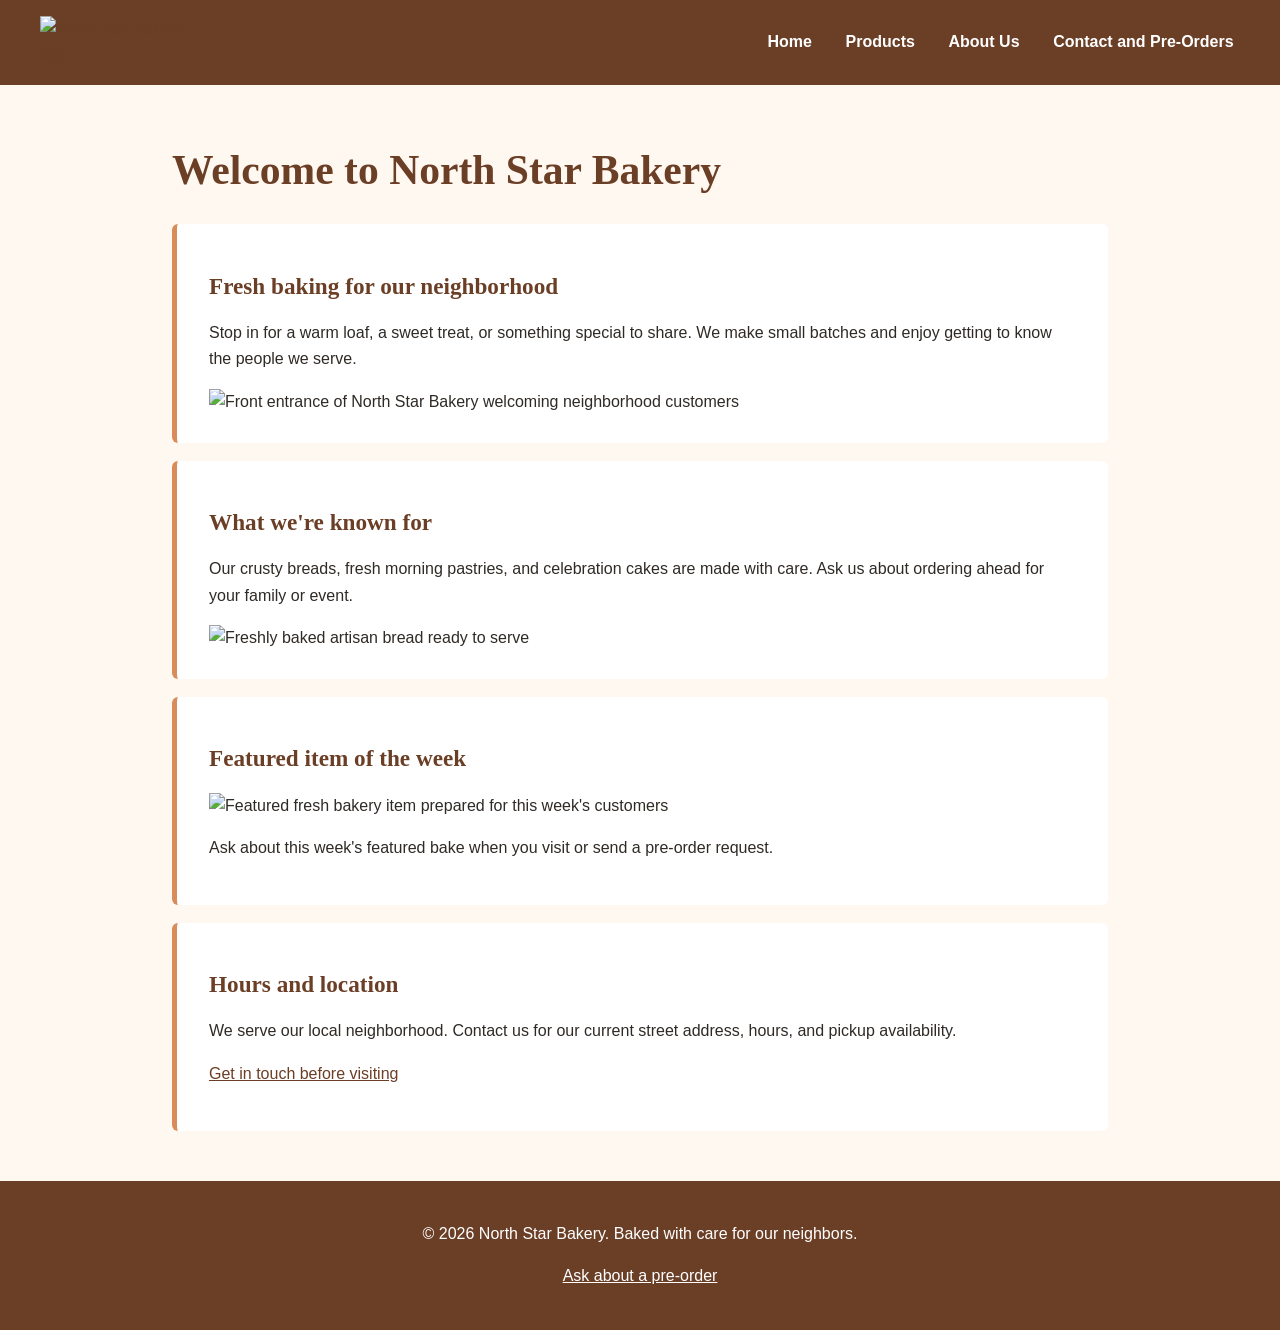
==== index.html @ f8b326cf "Add files via upload" ====
<!DOCTYPE html>
<html lang="en">
<head>
  <meta charset="UTF-8">
  <meta name="viewport" content="width=device-width, initial-scale=1.0">
  <title>Home | North Star Bakery</title>
  <link rel="stylesheet" href="styles.css">
</head>
<body>
  <header>
    <a href="index.html"><img src="media/bakery-logo.png" alt="North Star Bakery logo" width="160"></a>
    <nav aria-label="Main navigation">
      <ul>
        <li><a href="index.html">Home</a></li>
        <li><a href="products.html">Products</a></li>
        <li><a href="about.html">About Us</a></li>
        <li><a href="contact.html">Contact and Pre-Orders</a></li>
      </ul>
    </nav>
  </header>
  <main>
    <h1>Welcome to North Star Bakery</h1>
    <section aria-labelledby="welcome-heading">
      <h2 id="welcome-heading">Fresh baking for our neighborhood</h2>
      <p>Stop in for a warm loaf, a sweet treat, or something special to share. We make small batches and enjoy getting to know the people we serve.</p>
      <img src="media/bakery-storefront.jpg" alt="Front entrance of North Star Bakery welcoming neighborhood customers" width="600">
    </section>
    <section aria-labelledby="known-heading">
      <h2 id="known-heading">What we're known for</h2>
      <p>Our crusty breads, fresh morning pastries, and celebration cakes are made with care. Ask us about ordering ahead for your family or event.</p>
      <img src="media/bakery-bread.jpg" alt="Freshly baked artisan bread ready to serve" width="480">
    </section>
    <section aria-labelledby="featured-heading">
      <h2 id="featured-heading">Featured item of the week</h2>
      <picture>
        <source media="(max-width: 600px)" srcset="media/bakery-feature-small.jpg">
        <img src="media/bakery-feature-large.jpg" alt="Featured fresh bakery item prepared for this week's customers" width="650">
      </picture>
      <p>Ask about this week's featured bake when you visit or send a pre-order request.</p>
    </section>
    <section aria-labelledby="visit-heading">
      <h2 id="visit-heading">Hours and location</h2>
      <p>We serve our local neighborhood. Contact us for our current street address, hours, and pickup availability.</p>
      <p><a href="contact.html">Get in touch before visiting</a></p>
    </section>
  </main>
  <footer>
    <p>&copy; 2026 North Star Bakery. Baked with care for our neighbors.</p>
    <p><a href="contact.html">Ask about a pre-order</a></p>
  </footer>
</body>
</html>
---- styles.css ----
/* North Star Bakery — mobile-first visual design */
:root { --cream:#FFF8F0; --brown:#6B3E26; --peach:#D88C5A; --charcoal:#2F2A26; }
* { box-sizing:border-box; }
body { margin:0; background:var(--cream); color:var(--charcoal); font:1rem/1.65 Arial,Helvetica,sans-serif; }
header { background:var(--brown); padding:1rem; display:flex; flex-direction:column; align-items:center; gap:.7rem; }
header img { max-width:150px; height:auto; }
nav ul { display:flex; flex-wrap:wrap; justify-content:center; list-style:none; gap:.35rem 1rem; margin:0; padding:0; }
nav a { color:#fff; font-weight:bold; text-decoration:none; padding:.4rem; display:inline-block; }
nav a:hover, nav a:focus-visible { text-decoration:underline; outline-offset:4px; }
main { max-width:1000px; margin:auto; padding:1.25rem; }
h1,h2,h3 { font-family:Georgia,'Times New Roman',serif; color:var(--brown); line-height:1.25; }
h1 { font-size:2rem; } h2 { font-size:1.45rem; }
section { background:#fff; padding:1.25rem; margin:1.1rem 0; border-left:5px solid var(--peach); border-radius:6px; }
img,video { max-width:100%; height:auto; } figure { margin:1rem 0; } figcaption { font-style:italic; }
a { color:var(--brown); } a:hover { text-decoration-thickness:2px; }
fieldset { border:1px solid var(--brown); margin:1rem 0; padding:1rem; }
legend { font-weight:bold; color:var(--brown); }
label { display:block; font-weight:bold; }
input,select,textarea { display:block; width:100%; max-width:600px; padding:.65rem; border:1px solid #6B3E26; border-radius:4px; font:inherit; }
button { padding:.75rem 1.1rem; background:var(--brown); color:white; border:0; border-radius:4px; font:inherit; font-weight:bold; cursor:pointer; }
button:hover { background:var(--charcoal); }
footer { text-align:center; padding:1.5rem; background:var(--brown); color:#fff; }
footer a { color:#fff; }
@media (min-width:760px) {
 header { flex-direction:row; justify-content:space-between; padding:1rem 2.5rem; }
 main { padding:2rem; }
 h1 { font-size:2.6rem; }
 section { padding:1.75rem 2rem; }
 nav ul { gap:1.3rem; }
}
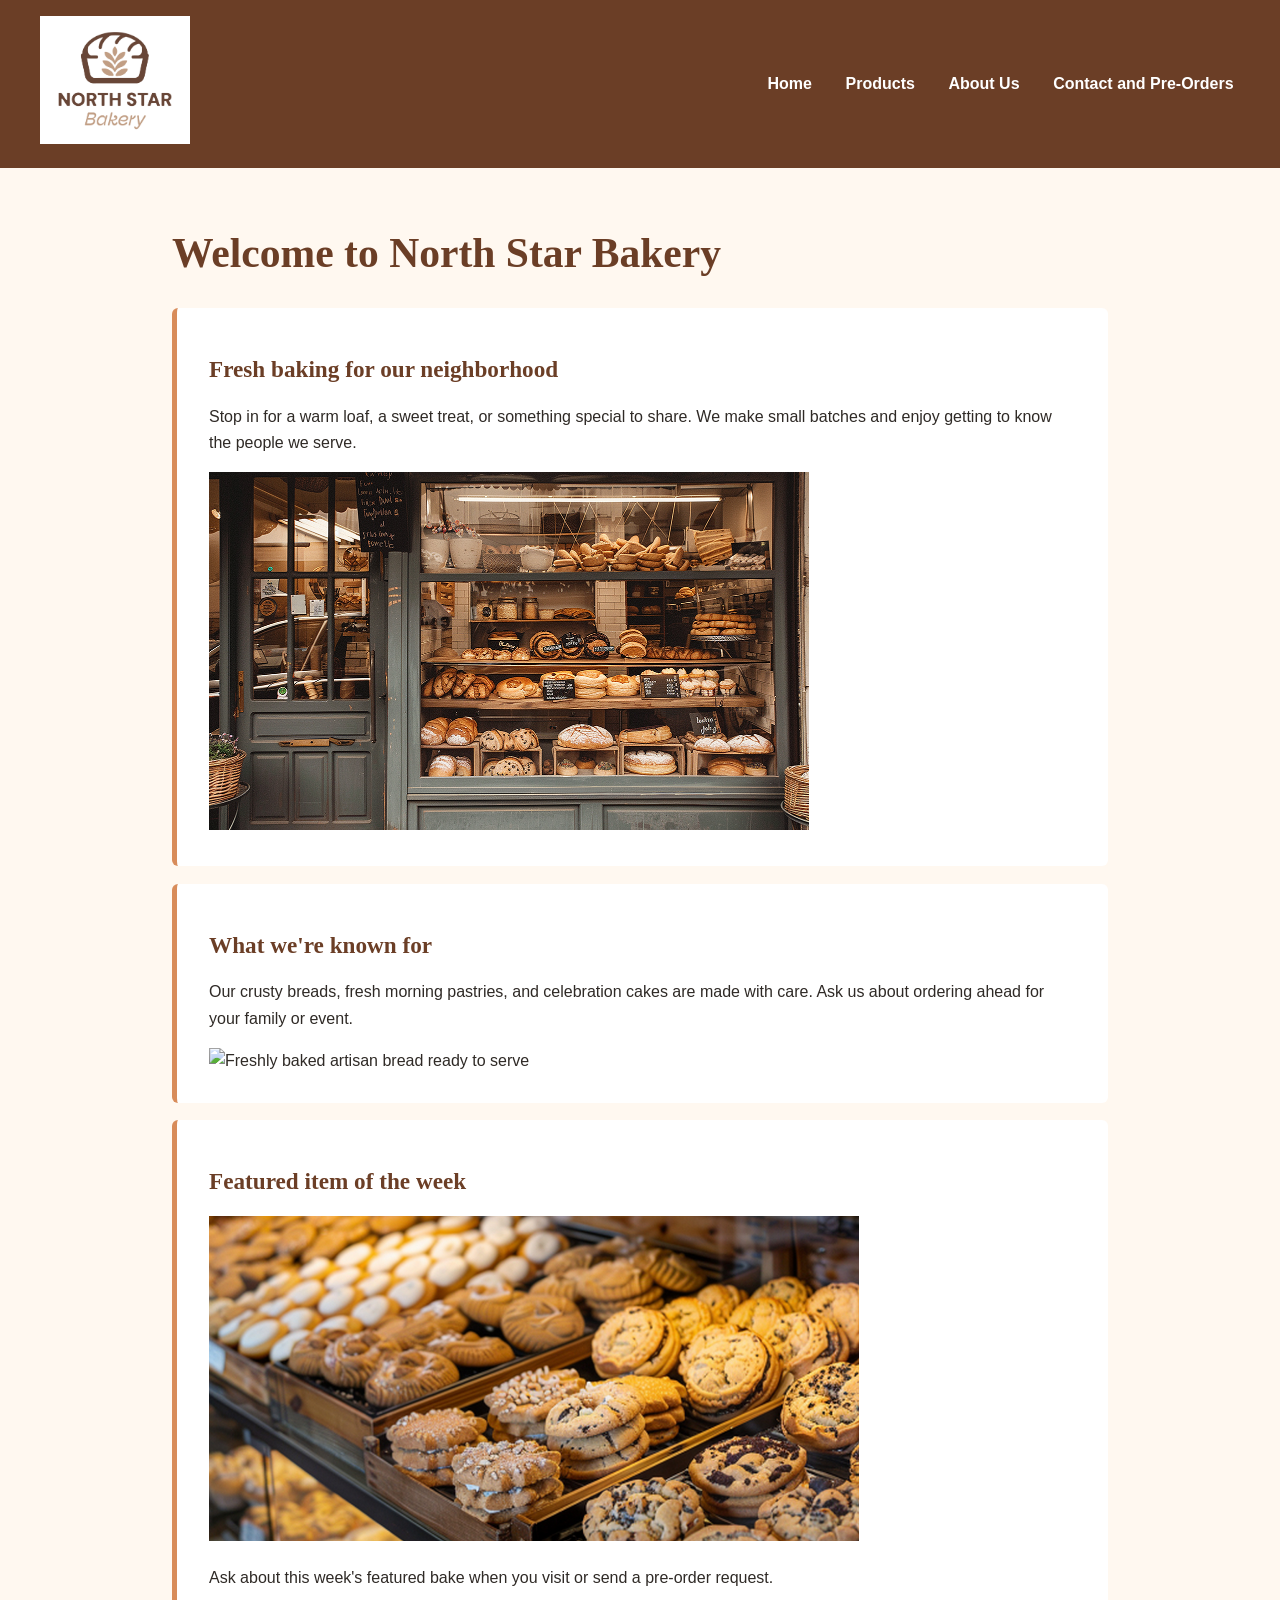
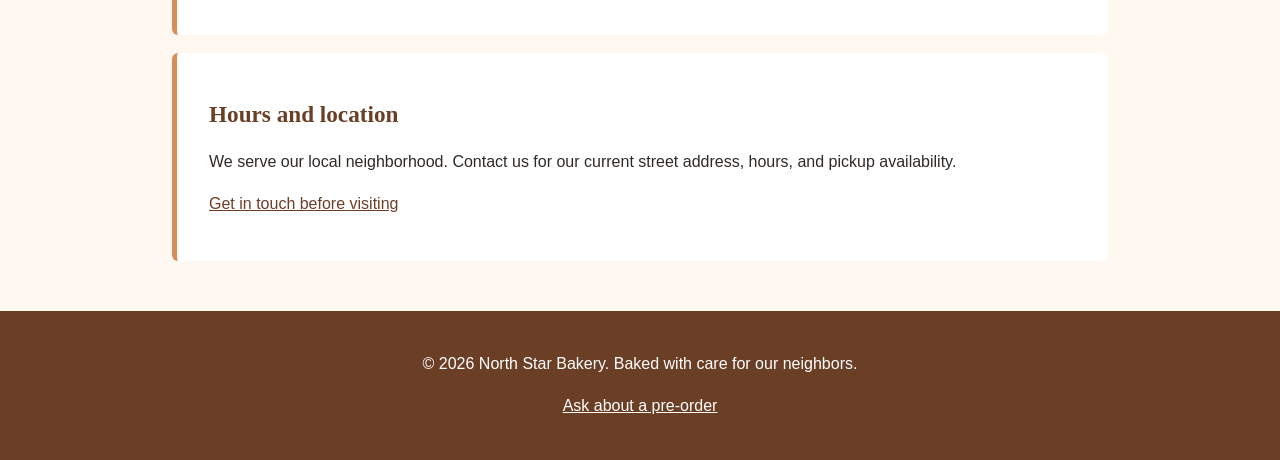
==== commit 2d1f6f9a: "Update index.html" ====
--- a/index.html
+++ b/index.html
@@ -1,3 +1,4 @@
+
 <!DOCTYPE html>
 <html lang="en">
 <head>
@@ -23,7 +24,7 @@
     <section aria-labelledby="welcome-heading">
       <h2 id="welcome-heading">Fresh baking for our neighborhood</h2>
       <p>Stop in for a warm loaf, a sweet treat, or something special to share. We make small batches and enjoy getting to know the people we serve.</p>
-      <img src="media/bakery-storefront.jpg" alt="Front entrance of North Star Bakery welcoming neighborhood customers" width="600">
+      <img src="media/bakery-storefront.png" alt="Front entrance of North Star Bakery welcoming neighborhood customers" width="600">
     </section>
     <section aria-labelledby="known-heading">
       <h2 id="known-heading">What we're known for</h2>
@@ -33,8 +34,8 @@
     <section aria-labelledby="featured-heading">
       <h2 id="featured-heading">Featured item of the week</h2>
       <picture>
-        <source media="(max-width: 600px)" srcset="media/bakery-feature-small.jpg">
-        <img src="media/bakery-feature-large.jpg" alt="Featured fresh bakery item prepared for this week's customers" width="650">
+        <source media="(max-width: 600px)" srcset="media/bakery-feature-small.png">
+        <img src="media/bakery-feature-large.png" alt="Featured fresh bakery item prepared for this week's customers" width="650">
       </picture>
       <p>Ask about this week's featured bake when you visit or send a pre-order request.</p>
     </section>
@@ -49,4 +50,4 @@
     <p><a href="contact.html">Ask about a pre-order</a></p>
   </footer>
 </body>
-</html>+</html>
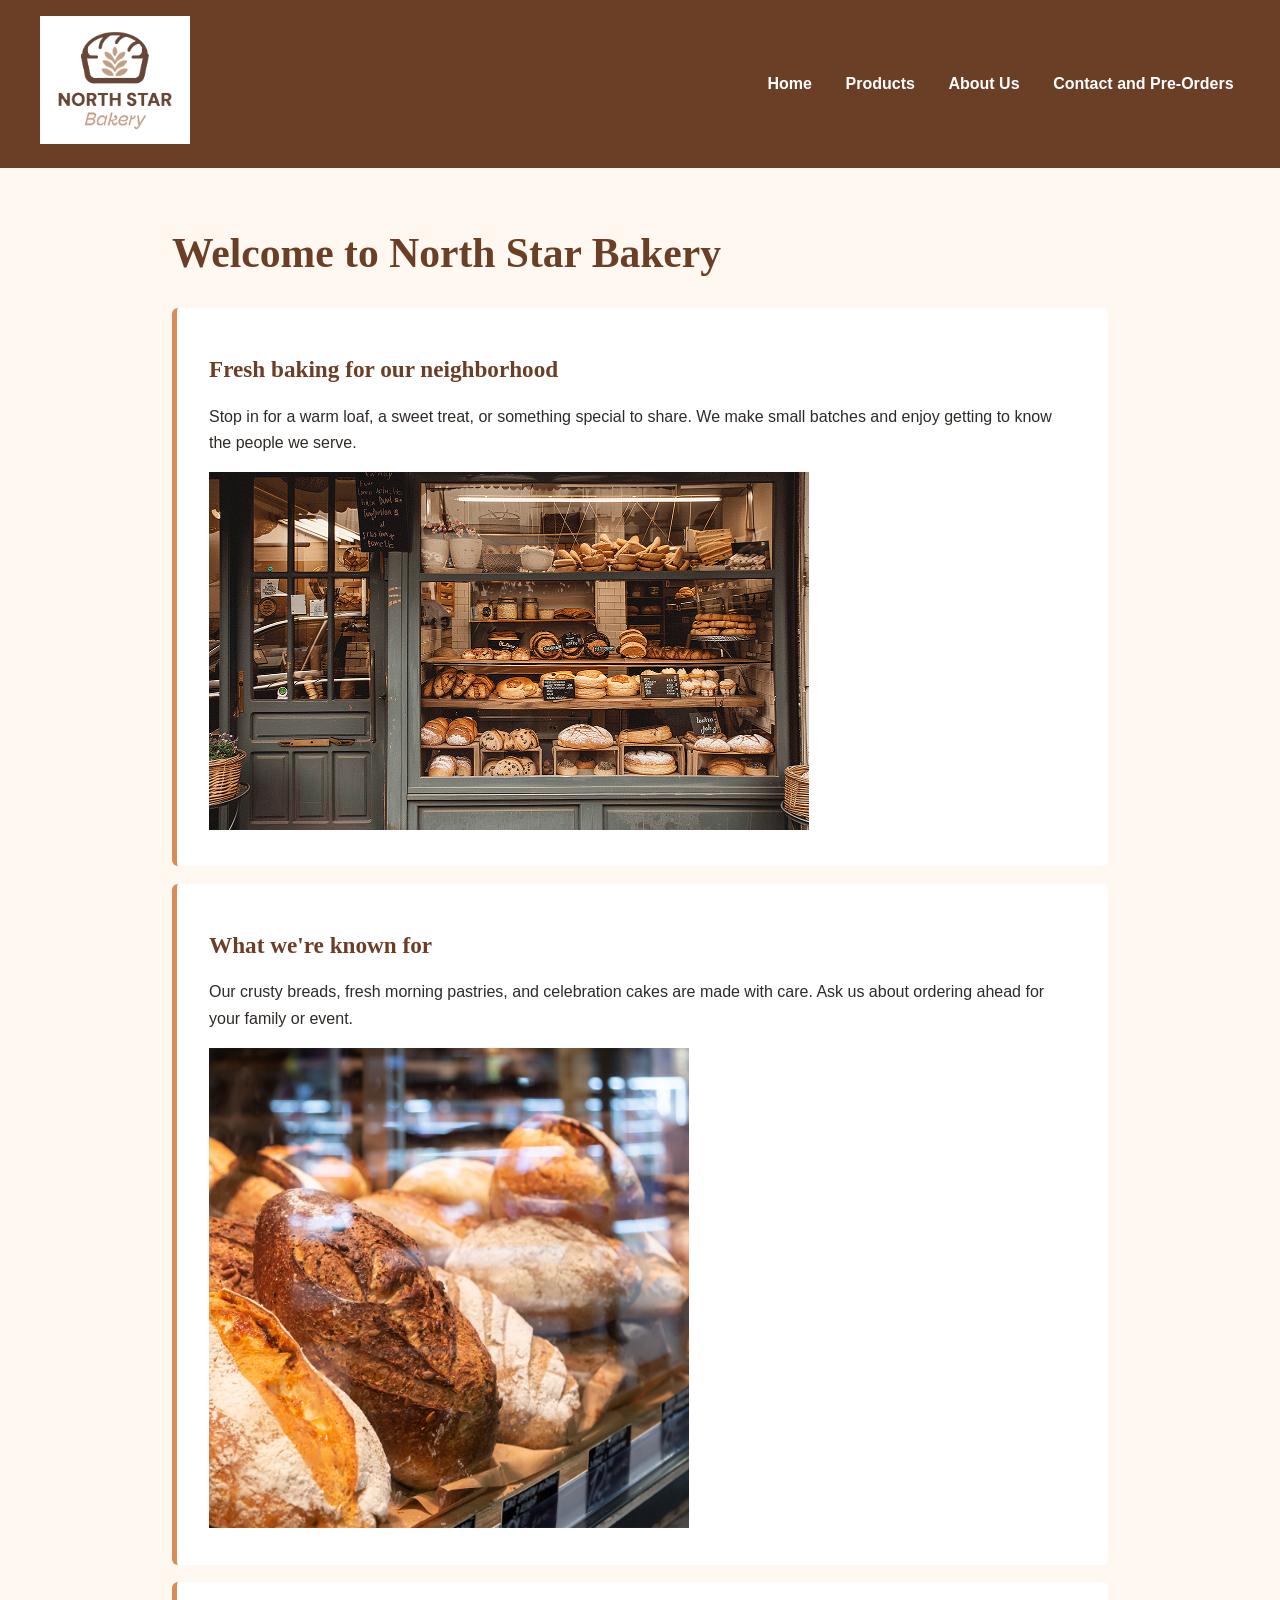
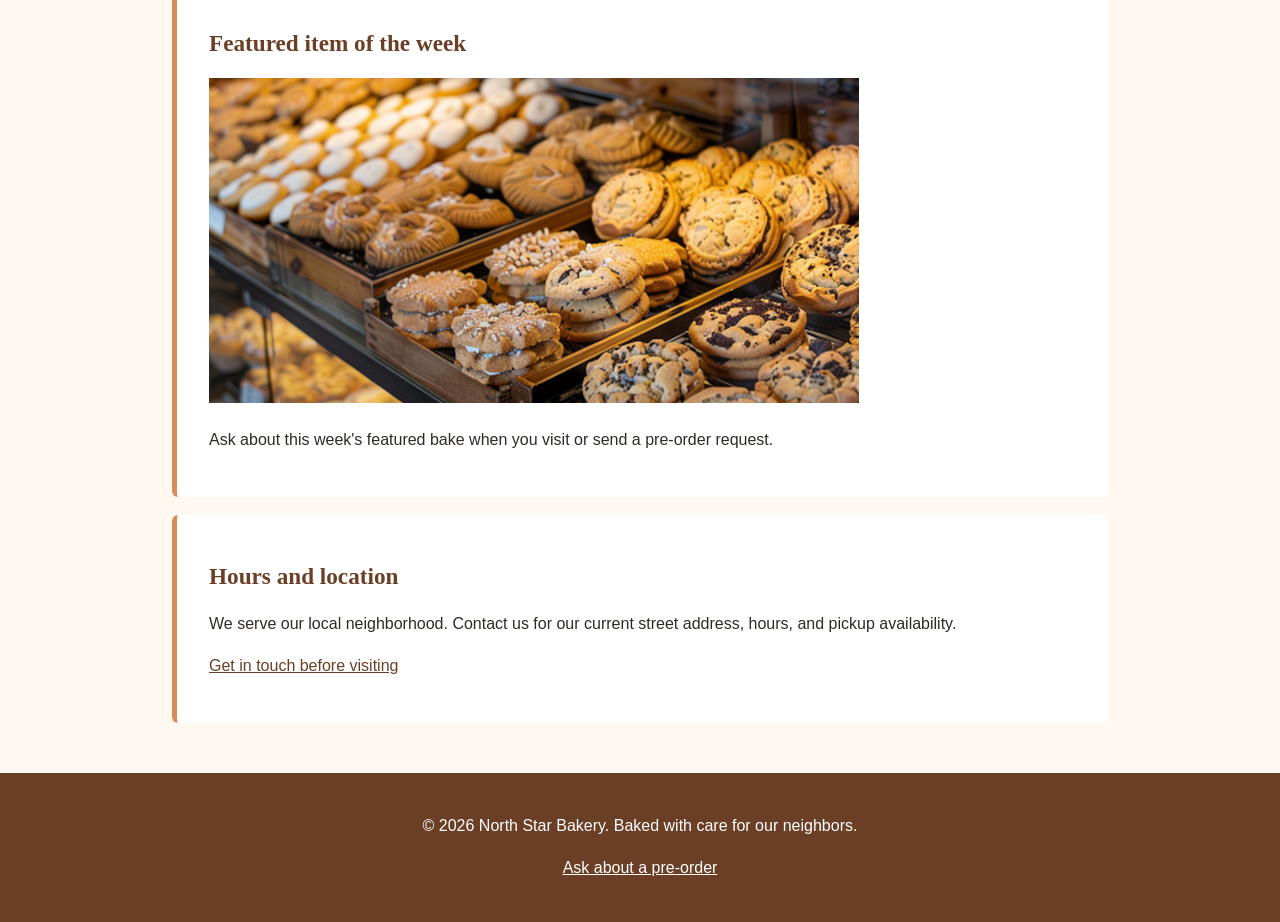
==== commit a21ebb83: "Add files via upload" ====
--- a/index.html
+++ b/index.html
@@ -1,4 +1,3 @@
-
 <!DOCTYPE html>
 <html lang="en">
 <head>
@@ -6,6 +5,7 @@
   <meta name="viewport" content="width=device-width, initial-scale=1.0">
   <title>Home | North Star Bakery</title>
   <link rel="stylesheet" href="styles.css">
+<script src="script.js" defer></script>
 </head>
 <body>
   <header>
@@ -29,7 +29,7 @@
     <section aria-labelledby="known-heading">
       <h2 id="known-heading">What we're known for</h2>
       <p>Our crusty breads, fresh morning pastries, and celebration cakes are made with care. Ask us about ordering ahead for your family or event.</p>
-      <img src="media/bakery-bread.jpg" alt="Freshly baked artisan bread ready to serve" width="480">
+      <img src="media/bakery-bread.png" alt="Freshly baked artisan bread ready to serve" width="480">
     </section>
     <section aria-labelledby="featured-heading">
       <h2 id="featured-heading">Featured item of the week</h2>
@@ -50,4 +50,4 @@
     <p><a href="contact.html">Ask about a pre-order</a></p>
   </footer>
 </body>
-</html>
+</html>
--- a/styles.css
+++ b/styles.css
@@ -28,3 +28,13 @@
  section { padding:1.75rem 2rem; }
  nav ul { gap:1.3rem; }
 }
+
+/* Touchstone 4: interactive features and form feedback */
+.favorites-panel{margin-top:1.5rem;padding:1rem;border:2px solid #9b5b2b;border-radius:12px;background:#fff7ed}
+.favorite-options{display:flex;flex-wrap:wrap;gap:.75rem;margin:1rem 0}
+.favorite-choice{padding:.65rem .9rem;background:#fff;border:1px solid #a67a54;border-radius:8px;display:flex;align-items:center;gap:.5rem;cursor:pointer}
+.favorite-choice:has(input:checked){background:#fce1bd;border:2px solid #79421d}
+.field-error{display:block;color:#a32222;font-size:.92rem;font-weight:600;margin-top:.25rem}
+[aria-invalid="true"]{outline:2px solid #a32222}
+.status-message{font-weight:600;margin-top:.7rem}
+@media(max-width:600px){.favorite-options{flex-direction:column}}
